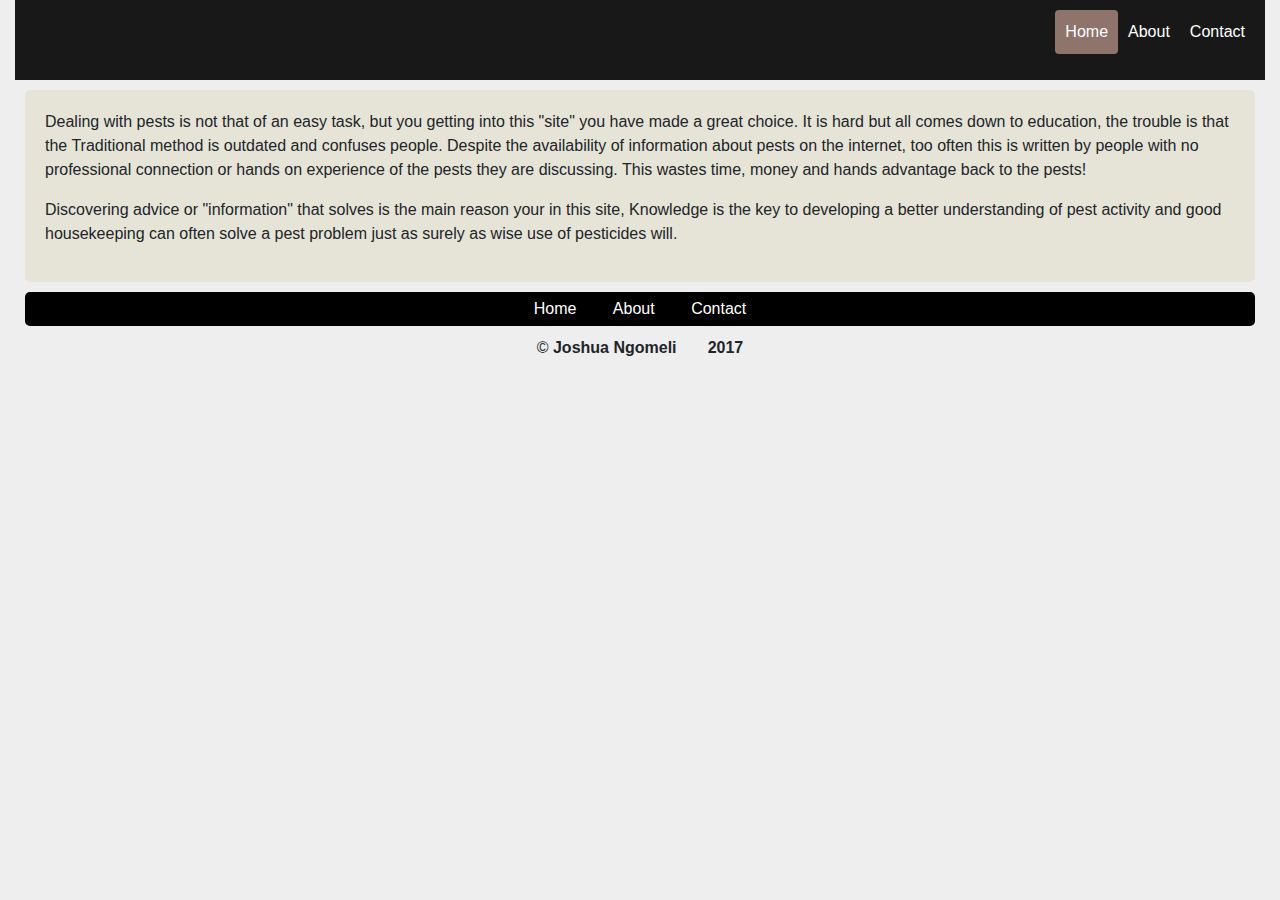
==== index.html @ 9fc46dc0 "add index,contact and about files" ====
<!DOCTYPE html>
<html>
  <head>
    <meta charset="utf-8">
    <title>Home</title>
    <link href="css/bootstrap.min.css" type="text/css" rel="stylesheet">
    <link href="css/styles.css" type="text/css" rel="stylesheet">
  </head>
  <body>
    <div class="container-fluid">
      <nav>
        <ul>
          <li><a href="index.html" class="current">Home</a></li>
          <li><a href="about.html">About</a></li>
          <li><a href="contact.html">Contact</a></li>
        </ul>
      </nav>
      <div class="main">
        <p>Dealing with pests is not that of an easy task, but you getting into this "site" you have made a great choice. It is hard
        but all comes down to education, the trouble is that the Traditional method is outdated and confuses people. Despite the availability of information
      about pests on the internet, too often this is written by people with no professional connection or hands on experience of the
    pests they are discussing. This wastes time, money and hands advantage back to the pests!</p>
    <p>Discovering advice or "information" that solves is the main reason your in this site, Knowledge is the key to developing
      a better understanding of pest activity and good housekeeping can often solve a pest problem just as surely as wise use of pesticides
      will.</p>
</div>
      <div class="footer">
      <div id="navbar">
        <ul>
          <li><a href="index.html">Home</a></li>
          <li><a href="about.html">About</a></li>
          <li><a href="contact.html" class="current">Contact</a></li>
        </ul>
        </div>
      </div>
      <div id="owner">
        <p>&copy <strong>Joshua Ngomeli &nbsp &nbsp &nbsp 2017</strong>
        </div>
      </div>
  </body>
</html>
---- css/styles.css ----
body{
  font-family: arial;
  margin: 0;
  background: #eee;
}

/*========= NAV BARS =====*/
nav{
  background: #181818;
  padding: 10px;
}
nav ul{
  list-style: none;
  padding: 0;
}

nav a{
  text-decoration: none;
  text-align: center;
  color: #fff;
  display: block;
  padding: 10px;
}
nav a:hover{
  background-color: #8f746c;
}
nav a.current{
  background: #8f746c;
  border-radius: 4px;
}
@media screen and (min-width: 768px) {
  nav ul{
    display: flex;
    justify-content: flex-end;
  }
}
#navbar ul {
  padding: 5px;
  list-style-type: none;
  text-align: center;

  background-color: #000;
  margin: 10px;
  border-radius: 5px;
}
#navbar ul li{
  display: inline;
}
#navbar ul li a {
  text-decoration: none;
  font-family: arial;
  padding: 2em 1em;
  color: #fff;
  border-color: #000;
}
#navbar ul li a:hover{
  color: #000;
  background-color: #fff;
}
/* ========= Body =======*/
.main{
  background-color: #e5e4d7;
  margin: 10px;
  border-radius: 5px;
  padding: 20px;
}
#owner{
  text-align: center;
}
#pop-up h1{
  font-size: 48px;
  margin: 10px 0;
}
#pop-up p{
  margin-bottom: 40px;
}
#pop-up{
  position: relative;
  top: 200px;
  width: 500px;
  margin: 0 auto;
  text-align: center;
}
#pop-up.container{
  background: #f0e4d4;
  padding: 30px;
  position: absolute;
  top: 50px;
  width: 100%;
  box-sizing: border-box;
}
#pop-up input{
  padding: 10px;
  border: 0;
  border-radius: 10px 0 0 10px;
  border: 1px solid #333;
  font-size: 18px;
}
button{
  padding: 10px;
  border: 0;
  background: #333;
  margin-left: -5px;
  border-radius: 0 10px 10px 0;
  border: 1px solid #333;
  font-size: 18px;
}
.cross{
  position: absolute;
  top: 10px;
  left: 10px;
  background: #555;
  color: #ddd;
  font-weight: bold;
  width: 22px;
  height: 22px;
  text-align: center;
  border-radius: 11px;
}
#pop-up{
  top: -400px;
  animation: drop 5s ease forwards;
}
@keyframes drop {
  0%{ opacity: 0;}
  70%{transform: translateY(700px);}
  100%{transform: translateY(650px);opacity: 1;}
}
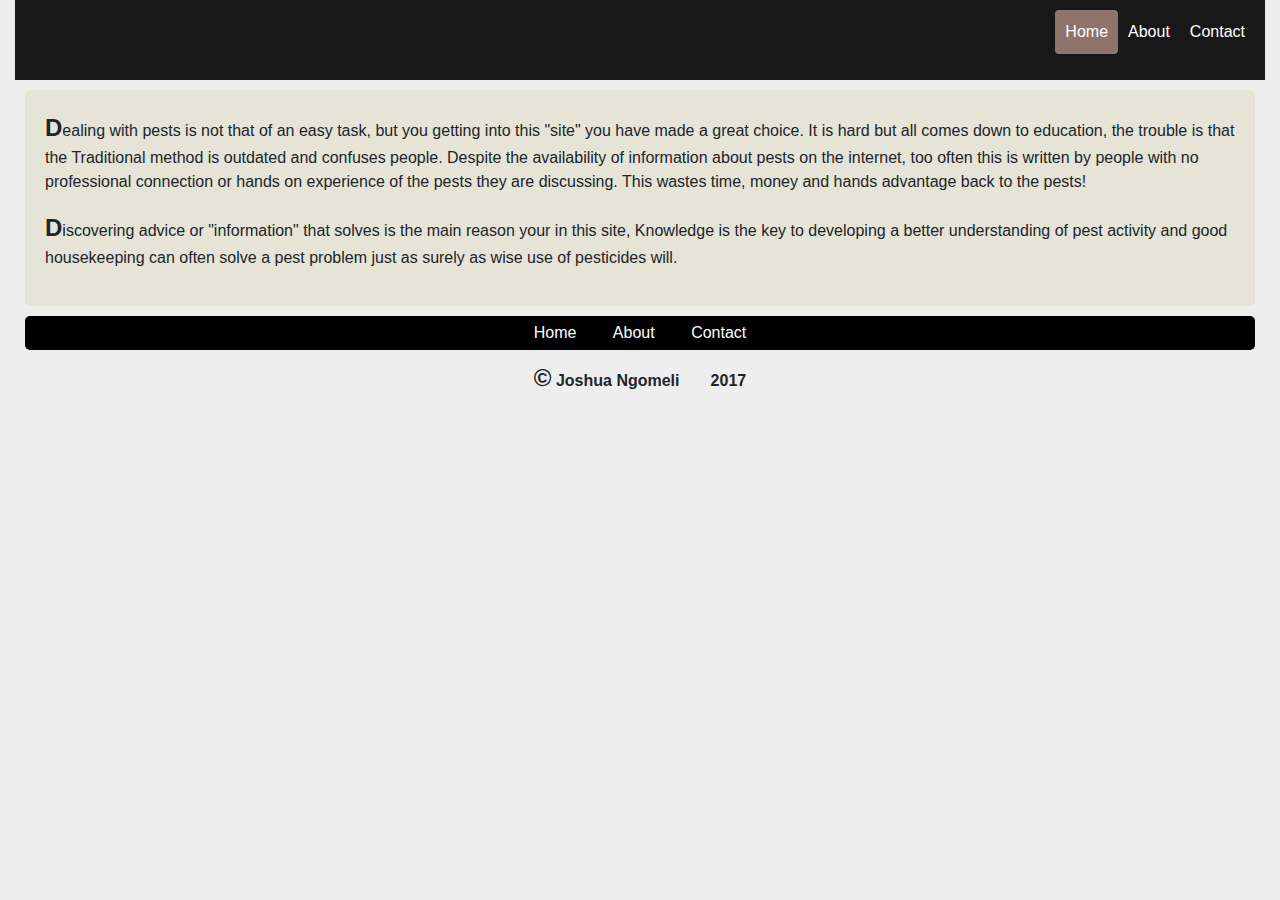
==== commit 500e0a03: "add changes on index file" ====
--- a/index.html
+++ b/index.html
@@ -23,7 +23,7 @@
     <p>Discovering advice or "information" that solves is the main reason your in this site, Knowledge is the key to developing
       a better understanding of pest activity and good housekeeping can often solve a pest problem just as surely as wise use of pesticides
       will.</p>
-</div>
+      </div>
       <div class="footer">
       <div id="navbar">
         <ul>
@@ -37,5 +37,7 @@
         <p>&copy <strong>Joshua Ngomeli &nbsp &nbsp &nbsp 2017</strong>
         </div>
       </div>
+      <script src="js/jquery-3.2.1.js"></script>
+      <script src="js/scripts.js"></script>
   </body>
 </html>
--- a/css/styles.css
+++ b/css/styles.css
@@ -64,6 +64,10 @@
   border-radius: 5px;
   padding: 20px;
 }
+p::first-letter{
+  font-weight: bold;
+  font-size: 24px;
+}
 #owner{
   text-align: center;
 }
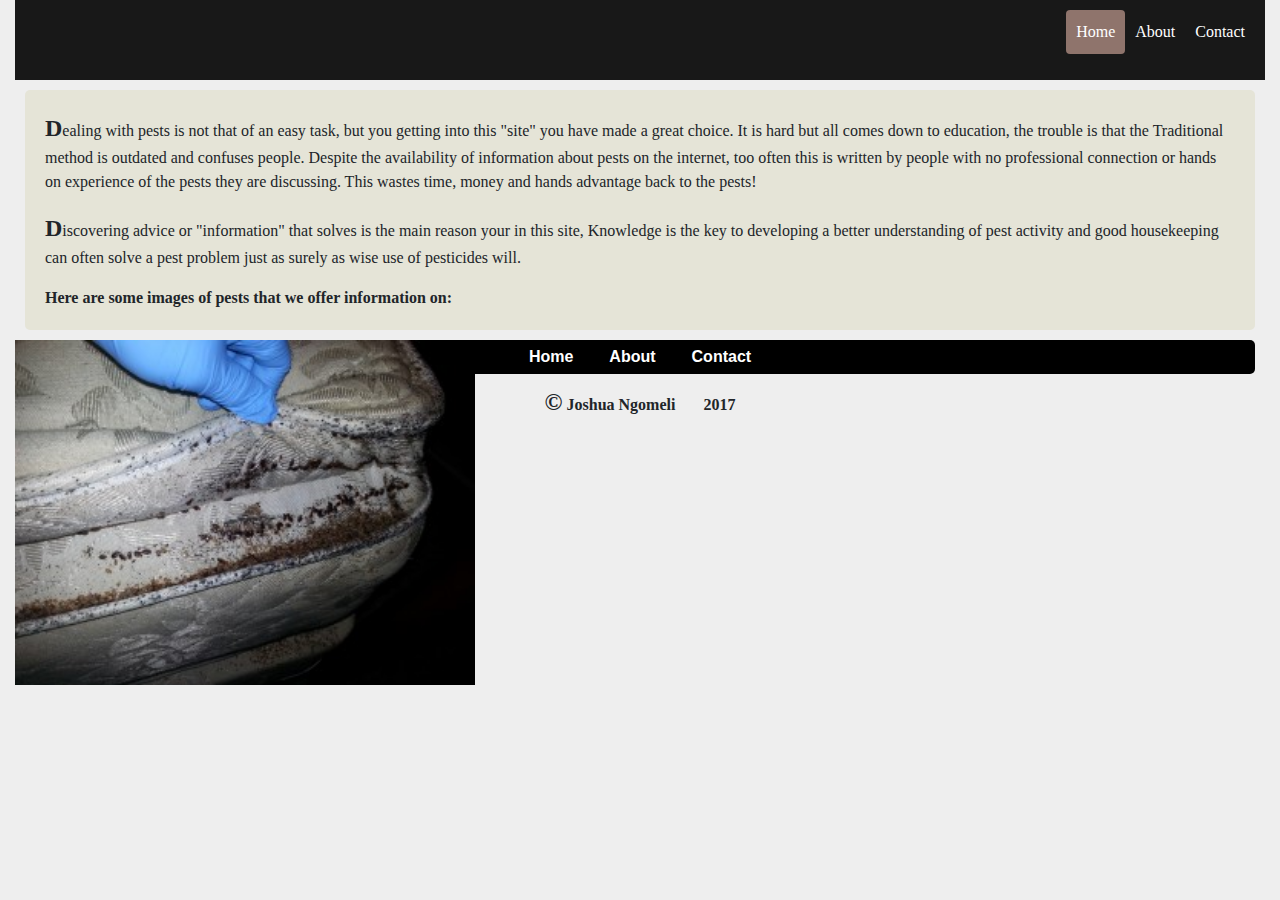
==== commit 69b8bf24: "add validation on contact file" ====
--- a/index.html
+++ b/index.html
@@ -22,7 +22,13 @@
     pests they are discussing. This wastes time, money and hands advantage back to the pests!</p>
     <p>Discovering advice or "information" that solves is the main reason your in this site, Knowledge is the key to developing
       a better understanding of pest activity and good housekeeping can often solve a pest problem just as surely as wise use of pesticides
-      will.</p>
+      will.</p><strong>Here are some images of pests that we offer information on:<strong>
+      </div>
+
+      <div id="images">
+        <div id="road">
+          <img class="mario" src="images/mosquito.jpg" height="345" width="460"><img class="mario" src="images/cockcrouch.jpg" height="345" width="460"><img class="mario" src="images/rat.jpg"height="345" width="460"><img class="mario" src="images/rodent.jpg" height="345" width="460"><img class="mario"src="images/Bedbugs.jpg"height="345" width="460">
+        </div>
       </div>
       <div class="footer">
       <div id="navbar">
--- a/css/styles.css
+++ b/css/styles.css
@@ -1,5 +1,5 @@
 body{
-  font-family: arial;
+  font-family: verdana;
   margin: 0;
   background: #eee;
 }
@@ -105,6 +105,7 @@
   border: 0;
   background: #333;
   margin-left: -5px;
+  margin-left: -5px;
   border-radius: 0 10px 10px 0;
   border: 1px solid #333;
   font-size: 18px;
@@ -121,6 +122,7 @@
   text-align: center;
   border-radius: 11px;
 }
+/*pop-up ANIMATION STYLES*/
 #pop-up{
   top: -400px;
   animation: drop 5s ease forwards;
@@ -130,3 +132,26 @@
   70%{transform: translateY(700px);}
   100%{transform: translateY(650px);opacity: 1;}
 }
+.road{
+  height: 30%;
+  background: dimgrey;
+  box-sizing: border-box;
+  border-top: 10px solid grey;
+  border-bottom: 10px solid grey;
+  width: 100%;
+}
+.mario{
+  max-width: 100%;
+  height: auto;
+  position: absolute;
+  animation-name: drive;
+  animation-duration: 5s;
+  animation-fill-mode: both;
+  animation-iteration-count: infinite;
+  animation-direction: alternate;
+  animation-timing-function: linear;
+}
+@@keyframes drive {
+  from{transform: translateX(-200px);}
+  to{transform: translateX(1000px);}
+}
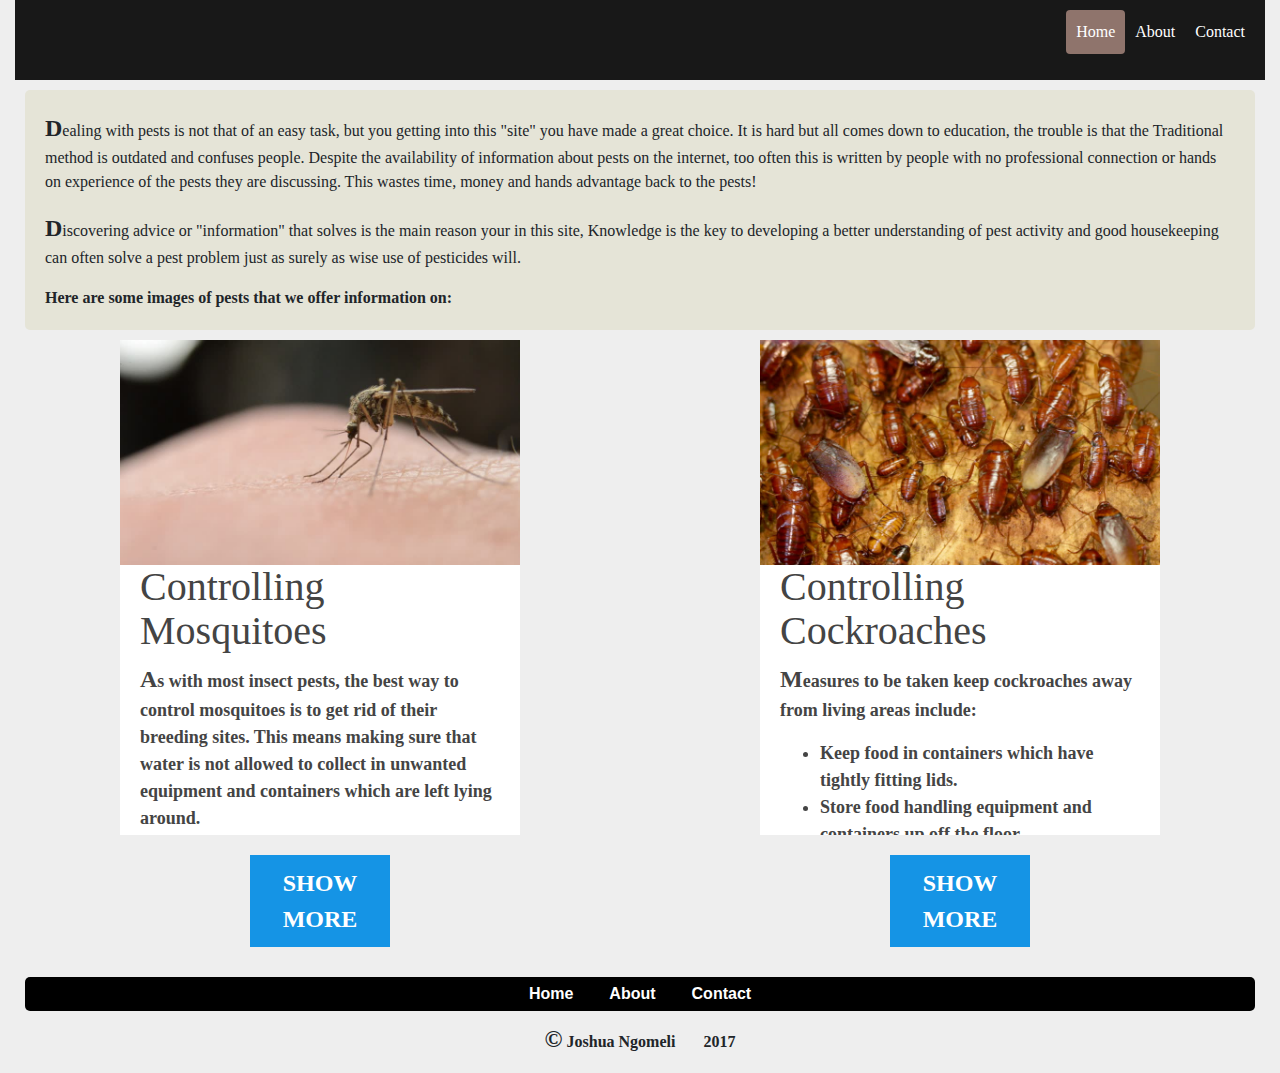
==== commit a9ba7eef: "add cockroach information" ====
--- a/index.html
+++ b/index.html
@@ -26,10 +26,57 @@
       </div>
 
       <div id="images">
-        <div id="road">
-          <img class="mario" src="images/mosquito.jpg" height="345" width="460"><img class="mario" src="images/cockcrouch.jpg" height="345" width="460"><img class="mario" src="images/rat.jpg"height="345" width="460"><img class="mario" src="images/rodent.jpg" height="345" width="460"><img class="mario"src="images/Bedbugs.jpg"height="345" width="460">
-        </div>
+        <div class="row">
+          <div class="col-md-6">
+            <img id="mosquito" src="images/mosquito.jpg" width="260" height="145">
+            <div id="content">
+              <h1>Controlling Mosquitoes</h1>
+              <p>As with most insect pests, the best way to control mosquitoes is to get rid of their breeding sites. This means making sure
+                that water is not allowed to collect in unwanted equipment and containers which are left lying around.</p>
+                <p>These containers might include:
+                  <ul>
+                    <li>Car bodies and panels, engine blocks and tyres.</li>
+                    <li>Tin cans, plastic containers, drums, lids and jars.</li>
+                  </ul>
+                </p>
+                  <p>Mosquitoes can also breed in:
+                    <ul>
+                      <li>water which has collected in blocked gutters and drains</li>
+                      <li>water tanks, septic tanks and leach drains which do not have lids</li>
+                      <li>still areas of water in sewage lagoons</li>
+                      <li>pools of water lying under leaking taps</li>
+                    </p>
+                    <p>It is important to make sure that there are always lids on water tanks, septic tanks and leach drains and that sewage ponds
+                       are kept free of grass and other vegetation around the edges.
+
+For those mosquitoes which do manage to breed somewhere and become a pest in the community, it is important to keep them out of houses.
+
+Putting up flywire on all door openings and windows is a good way of keeping mosquitoes out. Wearing cover-up clothes and using insect repellent on
+exposed skin reduces the risk of being bitten when outside
+during the biting times. Loose clothes are best because mosquitoes can bite through clothing which is tight against the skin, even jeans. Sleeping
+children and babies should be protected with mosquito nets. Insect repellent should never be used on babies – cover them with a net instead.</P>
+</div>
+<a id="show-more">SHOW MORE</a>
+</div>
+<div class="col-md-6">
+  <img id="cockcrouch" src="images/cockcrouch.jpg">
+  <div id="con">
+    <h1>Controlling Cockroaches</h1>
+    <p>Measures to be taken keep cockroaches away from living areas include:
+      <ul>
+        <li>Keep food in containers which have tightly fitting lids.</li>
+        <li>Store food handling equipment and containers up off the floor</li>
+        <li>Where possible, fill in small cracks and crevices (holes), in which cockroaches could hide. It is especially important to fill in
+          cracks and crevices around pipes in walls</li>
+        <li>Cean shelves and inside and underneath cupboards regularly. This will reduce the build-up of food particles.</li>
+        <li>hen required, apply a low toxicity liquid or gel insecticide to those areas where cockroaches may hide, especially cracks and crevices
+          inside and around the outside of buildings, behind stoves and fridges and underneath the shelves of cupboards. There are many suitable
+          insecticides that can be used to effectively control cockroaches. Before insecticides are used, people should be encouraged to regularly
+          clean in and around their houses to reduce the cockroaches’ food source. </li>
+</div>
+<a id="showmore">SHOW MORE</a>
       </div>
+    </div>
       <div class="footer">
       <div id="navbar">
         <ul>
--- a/css/styles.css
+++ b/css/styles.css
@@ -132,26 +132,85 @@
   70%{transform: translateY(700px);}
   100%{transform: translateY(650px);opacity: 1;}
 }
-.road{
-  height: 30%;
-  background: dimgrey;
-  box-sizing: border-box;
-  border-top: 10px solid grey;
-  border-bottom: 10px solid grey;
-  width: 100%;
-}
-.mario{
-  max-width: 100%;
+#mosquito{
+  display: block;
+  width: 400px;
   height: auto;
-  position: absolute;
-  animation-name: drive;
-  animation-duration: 5s;
-  animation-fill-mode: both;
-  animation-iteration-count: infinite;
-  animation-direction: alternate;
-  animation-timing-function: linear;
-}
-@@keyframes drive {
-  from{transform: translateX(-200px);}
-  to{transform: translateX(1000px);}
-}
+  margin: 0 auto;
+
+}
+#cockcrouch{
+  display: block;
+  width: 400px;
+  height: auto;
+  margin: 0 auto;
+}
+/* ONCLICK EVENT*/
+#content{
+  width: 400px;
+  background: #fff;
+  padding: 20px;
+  padding-top: 0;
+  font-size: 18px;
+  color: #444;
+  margin: 0 auto;
+  max-height: 270px;
+  overflow: hidden;
+/*set transition up*/
+  -webkit-transtion:max-height 0.7s;
+  -moz-transition:max-height 0.7s;
+  transition: max-height 0.7s;
+}
+#content.open{
+  max-height: 1200px;
+/*set transition up*/
+  -webkit-transtion:max-height 0.7s;
+  -moz-transition:max-height 0.7s;
+  transition: max-height 0.7s;
+}
+#show-more{
+  background: #1594e5;
+  color: #fff;
+  font-size: 24px;
+  display: block;
+  width: 140px;
+  text-transform: uppercase;
+  padding: 10px;
+  text-align: center;
+  margin: 20px auto;
+  cursor: pointer;
+}
+#con{
+  width: 400px;
+  background: #fff;
+  padding: 20px;
+  padding-top: 0;
+  font-size: 18px;
+  color: #444;
+  margin: 0 auto;
+  max-height: 270px;
+  overflow: hidden;
+/*set transition up*/
+  -webkit-transtion:max-height 0.7s;
+  -moz-transition:max-height 0.7s;
+  transition: max-height 0.7s
+}
+#con.open{
+  max-height: 1200px;
+/*set transition up*/
+  -webkit-transtion:max-height 0.7s;
+  -moz-transition:max-height 0.7s;
+  transition: max-height 0.7s;
+}
+#showmore{
+  background: #1594e5;
+  color: #fff;
+  font-size: 24px;
+  display: block;
+  width: 140px;
+  text-transform: uppercase;
+  padding: 10px;
+  text-align: center;
+  margin: 20px auto;
+  cursor: pointer;
+}
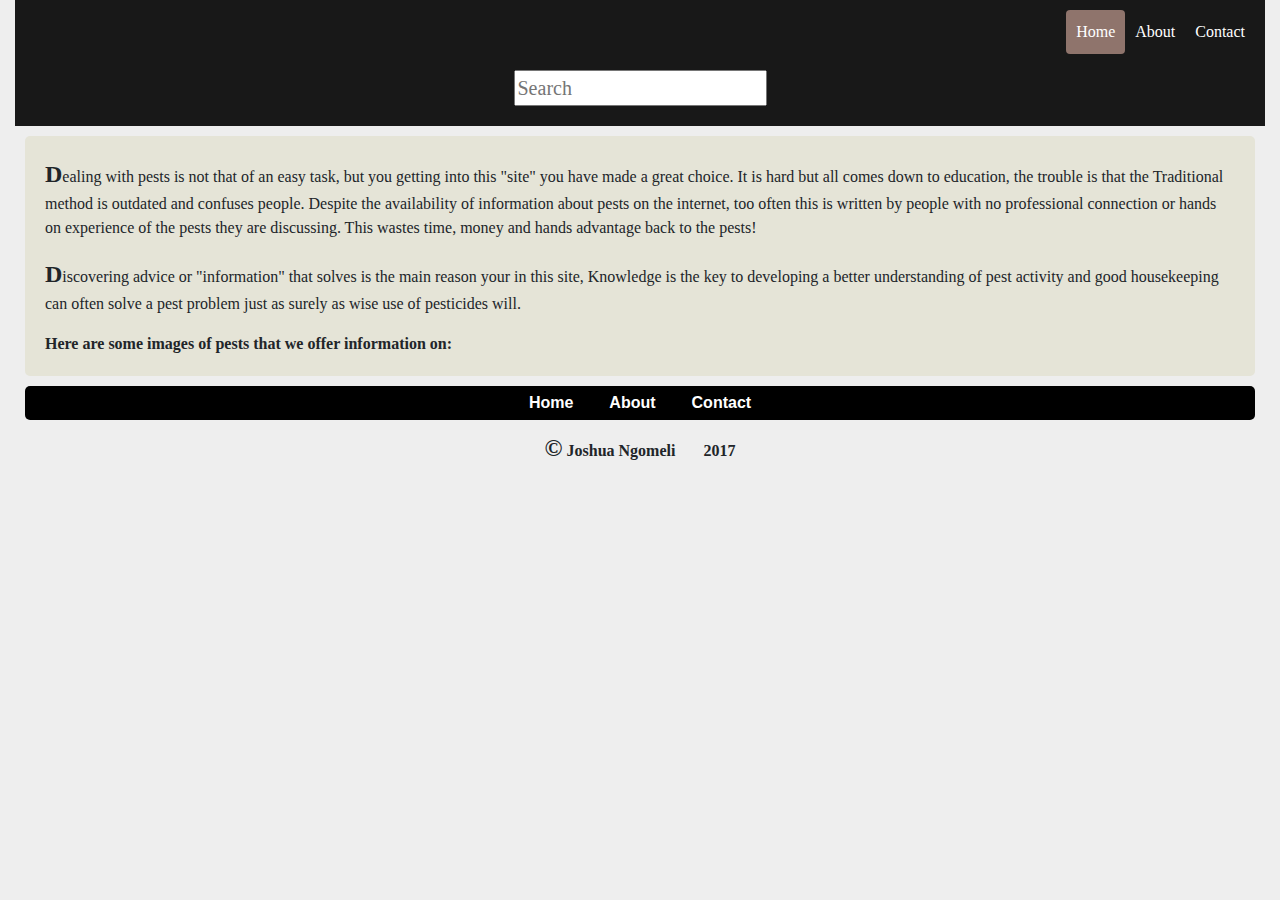
==== commit 6859a64e: "add search feature" ====
--- a/index.html
+++ b/index.html
@@ -14,6 +14,9 @@
           <li><a href="about.html">About</a></li>
           <li><a href="contact.html">Contact</a></li>
         </ul>
+        <div class="search">
+            <input id="search" type="text" name="search" onkeyup="search(event)" placeholder="Search"/>
+        </div>
       </nav>
       <div class="main">
         <p>Dealing with pests is not that of an easy task, but you getting into this "site" you have made a great choice. It is hard
@@ -25,14 +28,14 @@
       will.</p><strong>Here are some images of pests that we offer information on:<strong>
       </div>
 
-      <div id="images">
-        <div class="row">
-          <div class="col-md-6">
-            <img id="mosquito" src="images/mosquito.jpg" width="260" height="145">
-            <div id="content">
+      <div class="container">
+        <div class="row hidden" id="mosquito">
+          <div class="col-12">
               <h1>Controlling Mosquitoes</h1>
-              <p>As with most insect pests, the best way to control mosquitoes is to get rid of their breeding sites. This means making sure
+
+              <p>  As with most insect pests, the best way to control mosquitoes is to get rid of their breeding sites. This means making sure
                 that water is not allowed to collect in unwanted equipment and containers which are left lying around.</p>
+              <img class="push-left" src="images/mosquito.jpg">
                 <p>These containers might include:
                   <ul>
                     <li>Car bodies and panels, engine blocks and tyres.</li>
@@ -56,25 +59,37 @@
 during the biting times. Loose clothes are best because mosquitoes can bite through clothing which is tight against the skin, even jeans. Sleeping
 children and babies should be protected with mosquito nets. Insect repellent should never be used on babies – cover them with a net instead.</P>
 </div>
-<a id="show-more">SHOW MORE</a>
 </div>
-<div class="col-md-6">
-  <img id="cockcrouch" src="images/cockcrouch.jpg">
-  <div id="con">
-    <h1>Controlling Cockroaches</h1>
-    <p>Measures to be taken keep cockroaches away from living areas include:
-      <ul>
-        <li>Keep food in containers which have tightly fitting lids.</li>
-        <li>Store food handling equipment and containers up off the floor</li>
-        <li>Where possible, fill in small cracks and crevices (holes), in which cockroaches could hide. It is especially important to fill in
-          cracks and crevices around pipes in walls</li>
-        <li>Cean shelves and inside and underneath cupboards regularly. This will reduce the build-up of food particles.</li>
-        <li>hen required, apply a low toxicity liquid or gel insecticide to those areas where cockroaches may hide, especially cracks and crevices
-          inside and around the outside of buildings, behind stoves and fridges and underneath the shelves of cupboards. There are many suitable
-          insecticides that can be used to effectively control cockroaches. Before insecticides are used, people should be encouraged to regularly
-          clean in and around their houses to reduce the cockroaches’ food source. </li>
-</div>
-<a id="showmore">SHOW MORE</a>
+      <div class="row hidden text-center text-danger" id="notfound">
+        <div class="col-12">
+            <h4> Could not find pest. </h4>
+        </div>
+      </div>
+
+      <div class="row hidden" id="bedbugs">
+        <div class="col-12">
+        </div>
+      </div>
+
+
+
+      <div class="row hidden" id="cockroach">
+        <div class="col-12">
+            <h1>Controlling Cockroaches</h1>
+            <img src="images/cockcrouch.jpg">
+            <p>Measures to be taken keep cockroaches away from living areas include:
+              <ul>
+                <li>Keep food in containers which have tightly fitting lids.</li>
+                <li>Store food handling equipment and containers up off the floor</li>
+                <li>Where possible, fill in small cracks and crevices (holes), in which cockroaches could hide. It is especially important to fill in
+                  cracks and crevices around pipes in walls</li>
+                <li>Cean shelves and inside and underneath cupboards regularly. This will reduce the build-up of food particles.</li>
+                <li>hen required, apply a low toxicity liquid or gel insecticide to those areas where cockroaches may hide, especially cracks and crevices
+                  inside and around the outside of buildings, behind stoves and fridges and underneath the shelves of cupboards. There are many suitable
+                  insecticides that can be used to effectively control cockroaches. Before insecticides are used, people should be encouraged to regularly
+                  clean in and around their houses to reduce the cockroaches’ food source. </li>
+            </p>
+        </div>
       </div>
     </div>
       <div class="footer">
@@ -87,7 +102,7 @@
         </div>
       </div>
       <div id="owner">
-        <p>&copy <strong>Joshua Ngomeli &nbsp &nbsp &nbsp 2017</strong>
+        <p>&copy; <strong>Joshua Ngomeli &nbsp; &nbsp; &nbsp; 2017</strong>
         </div>
       </div>
       <script src="js/jquery-3.2.1.js"></script>
--- a/css/styles.css
+++ b/css/styles.css
@@ -14,6 +14,17 @@
   padding: 0;
 }
 
+nav input {
+  margin: 10px;
+  font-size: 20px;
+  display: block;
+  margin: auto;
+}
+
+.search {
+  margin: 10px;
+}
+
 nav a{
   text-decoration: none;
   text-align: center;
@@ -32,6 +43,10 @@
   nav ul{
     display: flex;
     justify-content: flex-end;
+  }
+
+  .col-12 > img {
+    width: 25%;
   }
 }
 #navbar ul {
@@ -132,19 +147,6 @@
   70%{transform: translateY(700px);}
   100%{transform: translateY(650px);opacity: 1;}
 }
-#mosquito{
-  display: block;
-  width: 400px;
-  height: auto;
-  margin: 0 auto;
-
-}
-#cockcrouch{
-  display: block;
-  width: 400px;
-  height: auto;
-  margin: 0 auto;
-}
 /* ONCLICK EVENT*/
 #content{
   width: 400px;
@@ -214,3 +216,22 @@
   margin: 20px auto;
   cursor: pointer;
 }
+
+
+
+.hidden {
+  display: none;
+}
+
+.col-12 > img {
+  float: right;
+  border: 20px solid #ccc;
+  width: 55%;
+  margin: 10px;
+}
+
+@media screen and (min-width: 768px) {
+  .col-12 > img {
+    width: 40%;
+  }
+}
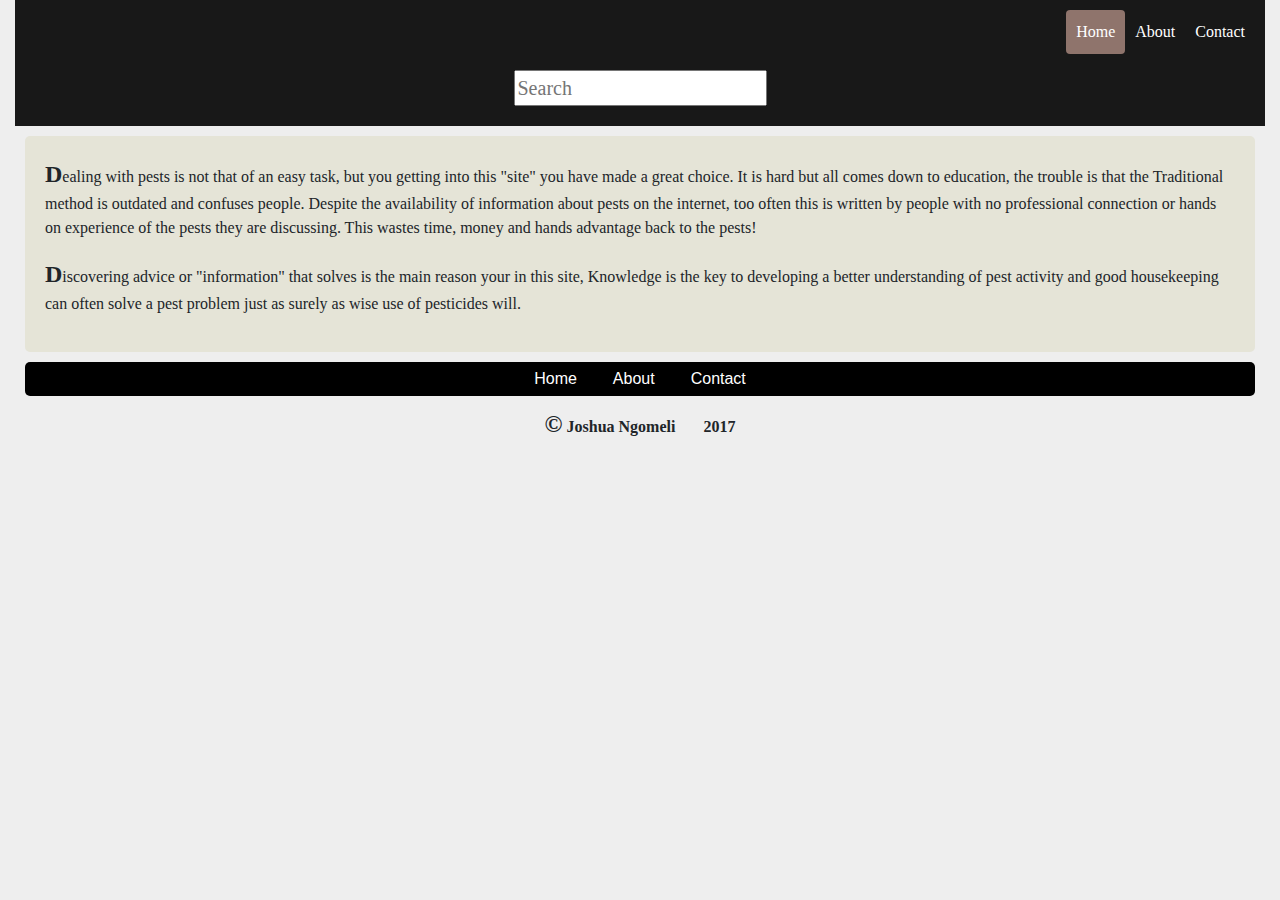
==== commit 29b1812c: "add mouse information" ====
--- a/index.html
+++ b/index.html
@@ -25,7 +25,7 @@
     pests they are discussing. This wastes time, money and hands advantage back to the pests!</p>
     <p>Discovering advice or "information" that solves is the main reason your in this site, Knowledge is the key to developing
       a better understanding of pest activity and good housekeeping can often solve a pest problem just as surely as wise use of pesticides
-      will.</p><strong>Here are some images of pests that we offer information on:<strong>
+      will.
       </div>
 
       <div class="container">
@@ -68,10 +68,75 @@
 
       <div class="row hidden" id="bedbugs">
         <div class="col-12">
+          <h1>Controlling Bedbugs</h1>
+          <img src="images/Bedbugs.jpg">
+          <p>Bed bugs are one of the most difficult pest problems to eradicate quickly. By far, the best solution for bed
+            bugs is to hire a pest control company with experience successfully controlling bed bugs. Unfortunately, this
+            can be expensive and beyond the means of many people. If you feel you cannot afford to hire a professional,
+            and want to attempt do-it-yourself bed bug control, there are some things you can do. With diligence and
+            patience and some hard work you have a fighting chance of getting rid of bed bugs in your home. Here are some
+            helpful ways to control:
+            <ul>
+              <li>Diatomaceous Earth is a powder that’s effective for a number of different pests, including bed bugs, and
+                it’s chemical free, made from the fossil remains of tiny aquatic organisms. It kills bed bugs by dehydrating
+                 them as it contains properties that absorb the fat and oils from the insects. Apply 100% Pure Diatomaceous
+                 Earth powder around the infested area, and eventually, you’ll see dead bed bugs that can be vacuumed away.
+                 While it takes as long as 10 days for it to kill them, it has a very high mortality rate at greater than 90%,
+                  and it’s also easy to sprinkle in cracks and crevices that can otherwise be hard to get to.<br>
+                  Before you use it, be sure to wash all of your linens in the hottest water possible, and vacuum your home
+                   thoroughly. When you’re ready to sprinkle it onto affected areas like your bed and bedroom, put on a mask.
+                    While food grade diatomaceous earth is safe to eat, if you inhale it, it can cause damage to your lungs as
+                    the tiny pieces are actually very sharp and jagged, although they may feel smooth to your hands. After a few
+                     days, vacuum the powder up and repeat the entire process to ensure you get recently hatched bed bugs. Continue
+                     to follow the process every few days for about two weeks.</li>
+                     <li>In addition to washing all linens, mattress covers, fabrics, etc. in the hottest water possible,
+                       vacuuming everything you possibly can helps eliminate a bed bug infestation. Be sure to vacuum all
+                       chairs and other soft furnishings, all carpets, box springs, and mattresses as well as mattress encasements,
+                       and even curtains. Bed bugs can basically be hiding anywhere and everywhere, including upholstered furniture
+                       and especially in obscure places. It’s actually not all that uncommon to discover them in electric appliances too.
+                        Vacuum all rooms thoroughly, at least once a week, leaving no stone left unturned. Dispose of the vacuum bag,
+                         outside, after you finish vacuuming the area.</li>
+                         <li>Baking soda works by basically drying out the bed bugs, as it sucks the moisture from them and ultimately
+                           kills them. Spread a light layer of it throughout all affected rooms in the home, layering it from every wall
+                            to the doorways and corners –  wherever you think bed bugs may have infested. Allow the baking soda to sit
+                            for an entire week. After a week has passed, suck up all the baking soda with a vacuum cleaner, basically
+                            following the above vacuuming process, getting each and every area very thoroughly to ensure that there are
+                             no eggs or bed bugs anywhere.</li>
+                             <li>While most of us associate the floral aroma of lavender with soaps, relaxation, and calm, surprisingly,
+                                it can also be used as an effective way to battle bed bugs. In fact, lavender essential oil has been used as
+                                 a bug repellent for centuries, often utilized to protect clothes and linens from the infestation of moths and
+                                  other insects.<br>
+Similar to tea tree oil, lavender essential oil can make an excellent, effective natural spray for killing bed bugs as it contains insect-repelling
+ properties that are toxic to them, but entirely safe for us and our pets. One study that looked at the effects of essential oils and their use for
+ insect and bug control discovered that a combination of lavender oil and peppermint oil managed to effectively kill insects. Lavender oil, in particular,
+  is known to destroy the eggs and larvae of bed bugs, as well as repelling the bed bugs themselves. Peppermint oil also offers powerful repellent action.
+   In fact, one study, published in the Malaria Journal demonstrated why it works – the researchers proved that it provides strong repellent action when applied
+    to exposed body parts. It also showed significant larvicidal and mosquito repellent action, with mosquito larvae killed 24 hours after exposure to a solution
+    of peppermint oil and water.<br>
+    To make this natural pesticide spray, simply fill a spray bottle with water, and add about 15 drops of lavender essential oil and 15 drops of peppermint oil –
+    both available to buy from here. Shake well and then spray in all infested areas of your home. Continue to do this daily until all signs of the bed bugs are gone.</li>
+  </p>
         </div>
       </div>
-
-
+      <div class="row hidden" id="mouse">
+        <div class="col-12">
+          <h1>Controlling Mouse</h1>
+          <img src="images/rat.jpg">
+          <p>Seeing even one mouse or in your house can mean that there is a whole family (with babies, aunts, uncles, and other kinfolk) of rodents living in your home's
+             basement, the walls, or in and between stored items. This is because mice (and rats) are most active at night when you are less likely to see them.
+             Here is some helpful information on how to control:
+             <ul>
+               <li>Make sure that all food that is not in a can or jar is stored in the refrigerator or heavy plastic container during service, and for at least two weeks afterward.
+                  This includes chips, candies, nuts, cereals, bread, any grain-based food, pet foods, etc., that are normally stored in upper or lower cabinets, on counter tops, or
+                   on top of the refrigerator. Although usually bagged, rodents can chew right through plastic bags to get to foods.</li>
+                   <li>Repair any holes in walls, around baseboards, or doors that don’t seal properly. This is because mice can enter through gaps as small as 1/4 inch and rats
+                     through holes as small as 1/2 inch in diameter.</li>
+                     <li>For ongoing control, clean, sweep and vacuum the home regularly. Take out the trash on a regular basis, keep lids on trash cans, and keep all areas as
+                       clean as possible.</li>
+                       <li>Eliminate any unnecessary storage including boxes, paper, and clothing, because rodents (and other pests) will take shelter here, gnaw the items to
+                          make their nests, and even breed in undisturbed areas.</li>
+                        </div>
+                        </div>
 
       <div class="row hidden" id="cockroach">
         <div class="col-12">
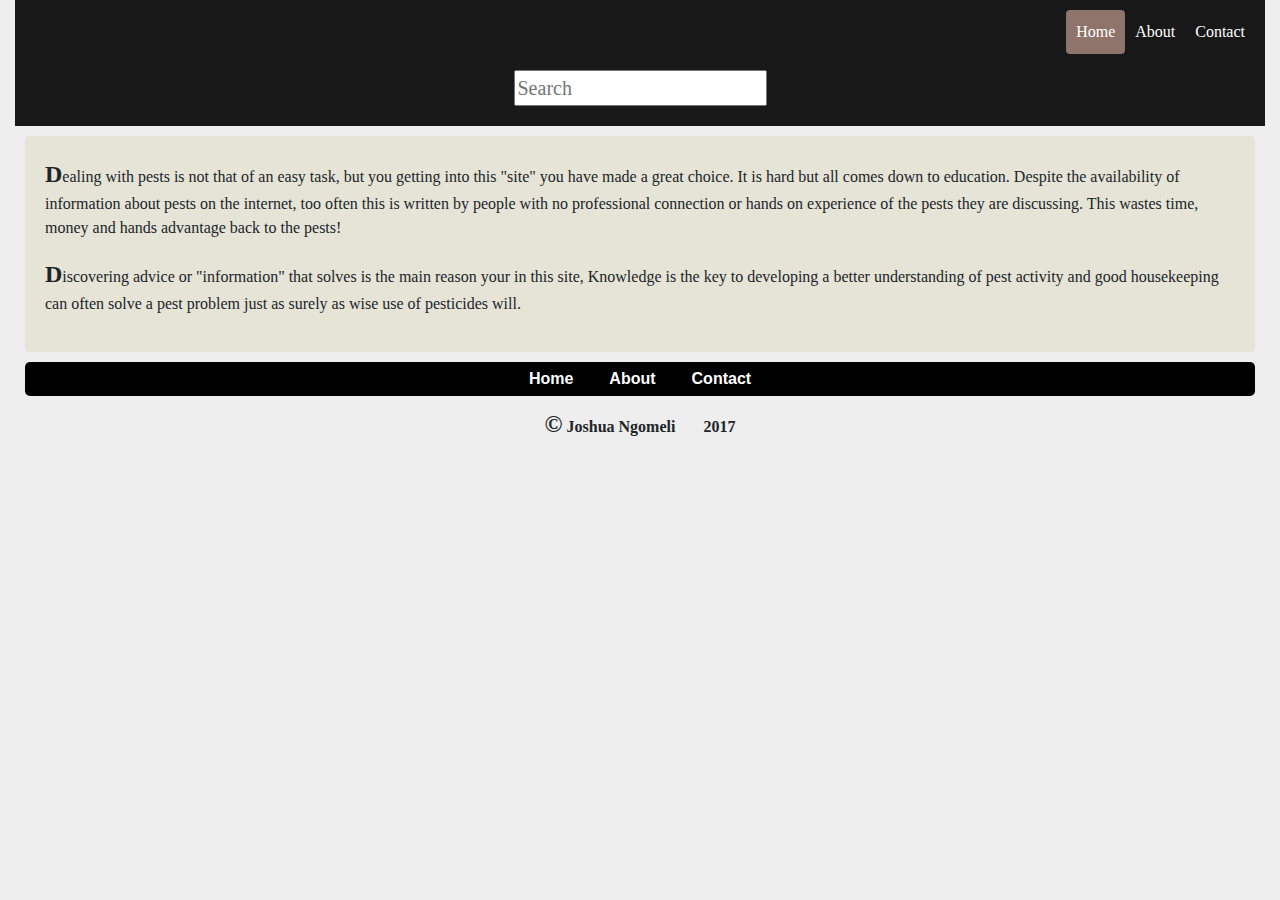
==== commit badf9e22: "change name from mouse to mice" ====
--- a/index.html
+++ b/index.html
@@ -20,8 +20,7 @@
       </nav>
       <div class="main">
         <p>Dealing with pests is not that of an easy task, but you getting into this "site" you have made a great choice. It is hard
-        but all comes down to education, the trouble is that the Traditional method is outdated and confuses people. Despite the availability of information
-      about pests on the internet, too often this is written by people with no professional connection or hands on experience of the
+        but all comes down to education. Despite the availability of information about pests on the internet, too often this is written by people with no professional connection or hands on experience of the
     pests they are discussing. This wastes time, money and hands advantage back to the pests!</p>
     <p>Discovering advice or "information" that solves is the main reason your in this site, Knowledge is the key to developing
       a better understanding of pest activity and good housekeeping can often solve a pest problem just as surely as wise use of pesticides
@@ -118,9 +117,9 @@
   </p>
         </div>
       </div>
-      <div class="row hidden" id="mouse">
-        <div class="col-12">
-          <h1>Controlling Mouse</h1>
+      <div class="row hidden" id="mice">
+        <div class="col-12">
+          <h1>Controlling Mice</h1>
           <img src="images/rat.jpg">
           <p>Seeing even one mouse or in your house can mean that there is a whole family (with babies, aunts, uncles, and other kinfolk) of rodents living in your home's
              basement, the walls, or in and between stored items. This is because mice (and rats) are most active at night when you are less likely to see them.
@@ -137,6 +136,55 @@
                           make their nests, and even breed in undisturbed areas.</li>
                         </div>
                         </div>
+            <div class="row hidden" id="termite">
+              <div class="col-12">
+                <h1>Controlling Termites</h1>
+                  <img src="images/Termites.jpg">
+                  <p>Termites is small social insects, same as bees or ants, but the damage they can cause is certainly not. And the worst thing about them is that they act silently.
+
+This means that termites might be already start making damages to your home while you even don’t know. When you notice the first signs of damage, it might already too late and your
+ property might have been already affected.
+
+The reason why termites are attracted to come into your houses is because they find there their favorite food: Cellulose based trees and plants. So their favorite food is the dead wood,
+ which they can plenty find in our houses, in books, furniture, shelves and in the house’s foundation.
+ <ol>
+   <li><strong>Low Temperature:</strong>Low temperature will terminate termites from your house. Low temperature would mean-20 degree Fahrenheit. You would need liquid nitrogen to bring
+      the down the temperature.</li>
+      <li><strong>Flooding Kills Termites:<strong>Simply drown the termites to get rid of them. If you have a garden and you see small mud-tubes created then dig through it and flood that
+        area. In this way you can naturally get rid of them.</li>
+        <li><strong>Sunlight:</strong>If there is not enough sunlight penetrating your home then it is likely that termites will destroy your house. Sunlight plays an important role in
+          killing the termites naturally. Do not keep the windows close during the daytime. Let enough sunlight come in.</li>
+          <li><strong>Salt Kills Termites:</strong>Salt can be an effective and natural method to kill termites.
+You just have to fill a jar with equal part of salt and warm water. Yes, it should be very salty. Take a syringe and fill in with salty water. Inject it into all the affected areas.
+Termites will die out of dehydration.</li>
+
+                </div>
+              </div>
+      <div class="row hidden" id="ant">
+        <div class="col-12">
+          <h1>Controlling Ants</h1>
+            <img src="images/ant.jpg">
+            <p>Ants are resilient pests. They’re active year-round, often seen in overwhelming numbers, and resistant to a lot of pest control methods. While getting rid of ants may
+               seem like an impossible feat, we’re here to tell you that it is possible.
+               <ol>
+                 <li>Eliminate Sources of Moisture</li>
+                 <ul>
+                   <li>Just like us, ants need water to survive. This time of year especially, they’re in search of a steady water source. Repair leaky plumbing, use dehumidifiers
+                     in damp basements, attics and/or crawlspaces to keep the spaces dry, keep gutters clean, and remove any sources of moisture around your home’s perimeter.</li>
+                   </ul>
+                   <li> Keep a Clean House</li>
+                   <ul>
+                     <li>ust like water, ants are looking for food. Even the smallest amount can satisfy ants and keep them coming back for more so be sure to clean up spills immediately,
+                       wipe away crumbs, clean behind appliances, and take out the trash daily. Keep food sealed in storage containers and consider storing fruit in the refrigerator.</li>
+                     </ul>
+                     <li> Create a Pest-Proof Barrier</li>
+                     <ul>
+                       <li>Do a thorough check of you home, looking for any cracks & crevices, holes around doors & windows, gaps around plumbing pipes, and seal up any of these areas
+                          with a silicone-based caulk.</li>
+                        </ul>
+                      </ol>
+          </div>
+        </div>
 
       <div class="row hidden" id="cockroach">
         <div class="col-12">
--- a/css/styles.css
+++ b/css/styles.css
@@ -147,77 +147,6 @@
   70%{transform: translateY(700px);}
   100%{transform: translateY(650px);opacity: 1;}
 }
-/* ONCLICK EVENT*/
-#content{
-  width: 400px;
-  background: #fff;
-  padding: 20px;
-  padding-top: 0;
-  font-size: 18px;
-  color: #444;
-  margin: 0 auto;
-  max-height: 270px;
-  overflow: hidden;
-/*set transition up*/
-  -webkit-transtion:max-height 0.7s;
-  -moz-transition:max-height 0.7s;
-  transition: max-height 0.7s;
-}
-#content.open{
-  max-height: 1200px;
-/*set transition up*/
-  -webkit-transtion:max-height 0.7s;
-  -moz-transition:max-height 0.7s;
-  transition: max-height 0.7s;
-}
-#show-more{
-  background: #1594e5;
-  color: #fff;
-  font-size: 24px;
-  display: block;
-  width: 140px;
-  text-transform: uppercase;
-  padding: 10px;
-  text-align: center;
-  margin: 20px auto;
-  cursor: pointer;
-}
-#con{
-  width: 400px;
-  background: #fff;
-  padding: 20px;
-  padding-top: 0;
-  font-size: 18px;
-  color: #444;
-  margin: 0 auto;
-  max-height: 270px;
-  overflow: hidden;
-/*set transition up*/
-  -webkit-transtion:max-height 0.7s;
-  -moz-transition:max-height 0.7s;
-  transition: max-height 0.7s
-}
-#con.open{
-  max-height: 1200px;
-/*set transition up*/
-  -webkit-transtion:max-height 0.7s;
-  -moz-transition:max-height 0.7s;
-  transition: max-height 0.7s;
-}
-#showmore{
-  background: #1594e5;
-  color: #fff;
-  font-size: 24px;
-  display: block;
-  width: 140px;
-  text-transform: uppercase;
-  padding: 10px;
-  text-align: center;
-  margin: 20px auto;
-  cursor: pointer;
-}
-
-
 
 .hidden {
   display: none;
@@ -235,3 +164,16 @@
     width: 40%;
   }
 }
+#about{
+  border: 20px solid #ccc;
+  margin: 10px;
+
+}
+
+#about2{
+  border: 20px solid #ccc;
+  margin: 10px;
+  width: 100%;
+  height: auto;
+
+}
